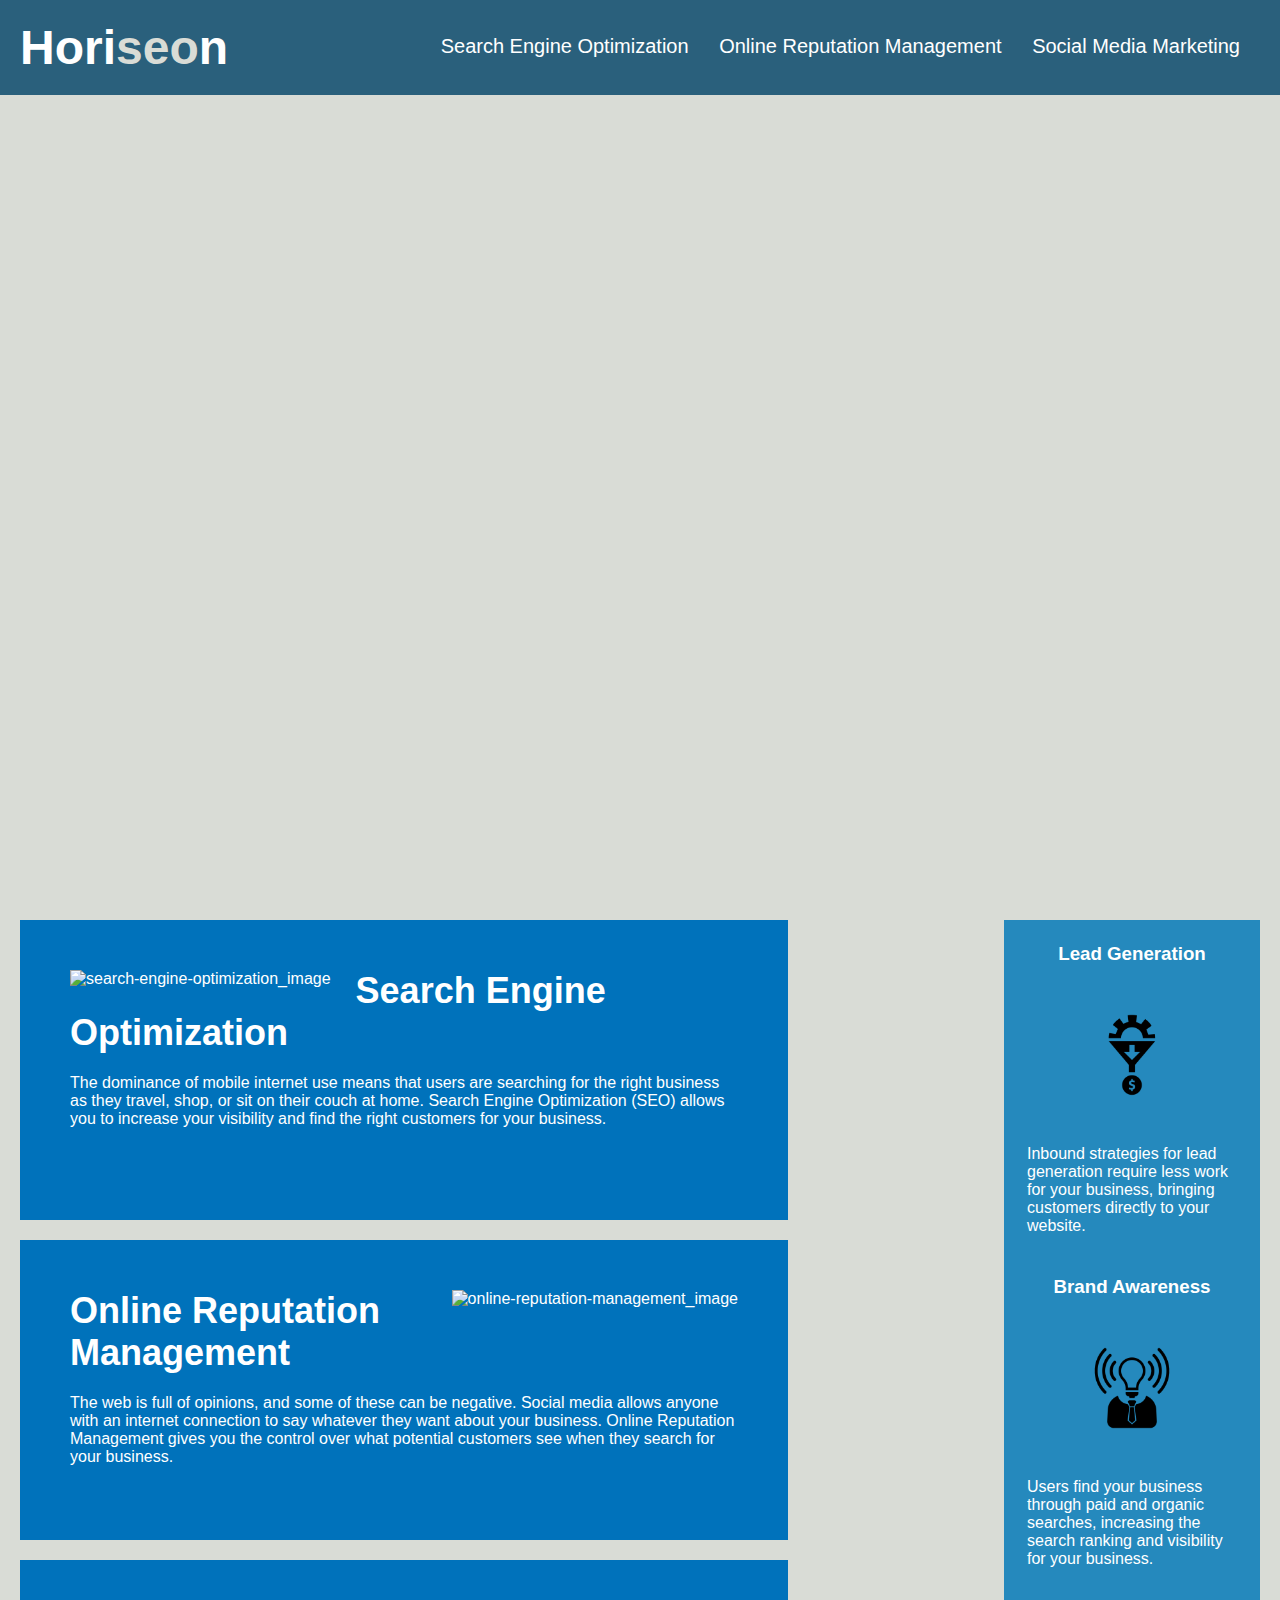
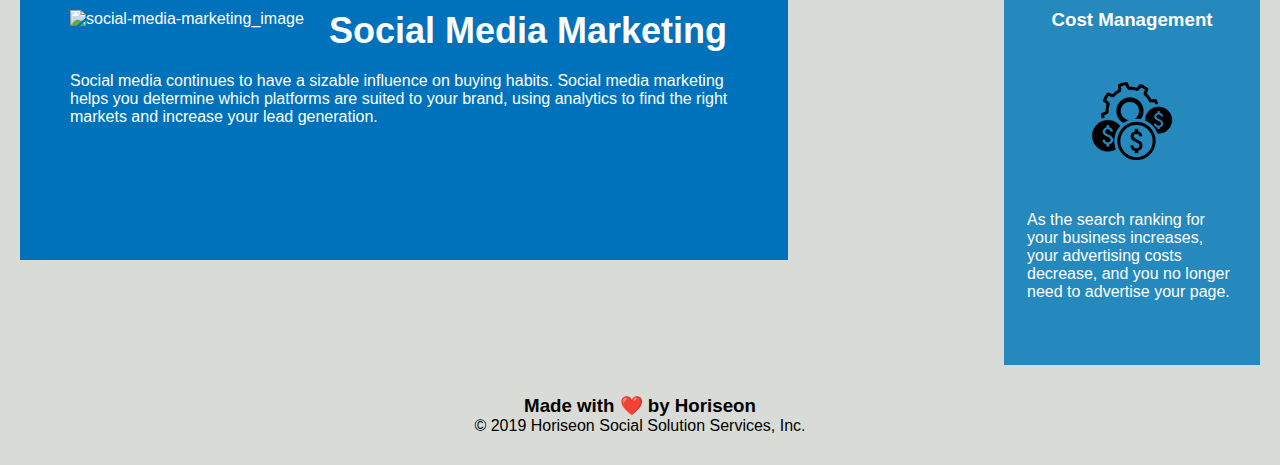
==== index.html @ a252b7dd "Successfullrearranged" ====
<!DOCTYPE html>
<html lang="en-us">

<head>
    <meta charset="UTF-8" />
    <link rel="stylesheet" href="./assets/css/style.css">
    <!--Updated the title of the page-->
    <title>Horiseon: Social Solution Services</title>
    <link rel="icon" href="./assets/images/logo.png"/>
</head>

<body>
    <section class="header">
        <!--Added the missing header tag-->
        <header>
            <!--Changed the span tag to h1 as span tag is non-Semantic as read in w3school-->
            <h1>Hori<h1 class="seo">seo</h1><h1>n</h1>
                <!--Added a class to this section-->
                <nav class="headerlinks">
                    <a href="#search-engine-optimization">Search Engine Optimization</a>
                    <a href="#online-reputation-management">Online Reputation Management</a>
                    <a href="#social-media-marketing">Social Media Marketing</a>
                <nav>
        </header>
    </section>
    <section class="hero"></section>
    <section class="content">
        <!--id was missing, hence it was not scrolling as per stockoverflow, 
                    href="#some-id" would scroll to an element on the current page-->
        <!--Added article tag-->
        <article id="search-engine-optimization" class="content-search-reputation-media">
            <!--Added the alt tag for image-->
            <img src="./assets/images/search-engine-optimization.jpg" alt="search-engine-optimization_image"
                class="float-left" />
            <h2>Search Engine Optimization</h2>
            <p>
                The dominance of mobile internet use means that users are searching for the right business as
                they travel, shop, or sit on their couch at home. Search Engine Optimization (SEO) allows you to
                increase your visibility and find the right customers for your business.
            </p>
        </article>
        <!--Added article tag-->
        <article id="online-reputation-management" class="content-search-reputation-media">
            <!--Add the alt tag for image-->
            <img src="./assets/images/online-reputation-management.jpg" alt="online-reputation-management_image"
                class="float-right" />
            <h2>Online Reputation Management</h2>
            <p>
                The web is full of opinions, and some of these can be negative. Social media allows anyone with
                an internet connection to say whatever they want about your business. Online Reputation
                Management gives you the control over what potential customers see when they search for your
                business.
            </p>
        </article>
        <!--Added article tag-->
        <article id="social-media-marketing" class="content-search-reputation-media">
            <!--Add the alt tag for image-->
            <img src="./assets/images/social-media-marketing.jpg" alt="social-media-marketing_image"
                class="float-left" />
            <h2>Social Media Marketing</h2>
            <p>
                Social media continues to have a sizable influence on buying habits. Social media marketing
                helps you determine which platforms are suited to your brand, using analytics to find the right
                markets and increase your lead generation.
            </p>
        </article>
    </section>
    <aside class="benefits">
        <!--From section tag changed to aside tag-->
        <aside class="benefitsections">
            <h3>Lead Generation</h3>
            <img src="./assets/images/lead-generation.png" />
            <p>
                Inbound strategies for lead generation require less work for your business, bringing customers
                directly to your website.
            </p>
        </aside>
        <aside class="benefitsections">
            <h3>Brand Awareness</h3>
            <img src="./assets/images/brand-awareness.png" />
            <p>
                Users find your business through paid and organic searches, increasing the search ranking and
                visibility for your business.
            </p>
        </aside>
        <aside class="benefitsections">
            <h3>Cost Management</h3>
            <img src="./assets/images/cost-management.png" />
            <p>
                As the search ranking for your business increases, your advertising costs decrease, and you no
                longer need to advertise your page.
            </p>
        </aside>
    </aside>
    <aside class="footer">
        <h3>Made with ❤️️ by Horiseon</h3>
        <p>
            &copy; 2019 Horiseon Social Solution Services, Inc.
        </p>
    </aside>
</body>

</html>
---- assets/css/style.css ----
* {
    box-sizing: border-box;
    padding: 0;
    margin: 0;
}

body {
    background-color: #d9dcd6;
}

.header {
    padding: 20px;
    font-family: 'Trebuchet MS', 'Lucida Sans Unicode', 'Lucida Grande', 'Lucida Sans', Arial, sans-serif;
    background-color: #2a607c;
    color: #ffffff;
}

.header h1 {
    display: inline-block;
    font-size: 48px;
}

/* Deleted the header h1 tags*/

.seo {
    color: #d9dcd6;
}

/*Changed the name headerlinks from header div*/
.headerlinks {
    padding-top: 15px;
    margin-right: 20px;
    float: right;
    font-family: 'Gill Sans', 'Gill Sans MT', Calibri, 'Trebuchet MS', sans-serif;
    font-size: 20px;
}
/*Deleted the properties added for ul and li as deleted the ul and li tags from html*/

a {
    color: #ffffff;
    text-decoration: none;
    display: inline-block;
    margin-left: 25px;
}

p {
    font-size: 16px;
}

.hero {
    height: 800px;
    width: 100%;
    margin-bottom: 25px;
    background-image: url("../images/digital-marketing-meeting.jpg");
    background-size: cover;
    background-position:center;
}

.float-left {
    float: left;
    margin-right: 25px;
}

.float-right {
    float: right;
    margin-left: 25px;
}

.content {
    width: 60%;
    display: inline-block;
    margin-left: 20px;
}
/*Changed the padding so that the grid aligns with the content grid*/
.benefits {
    margin-right: 20px;
    padding: 23px;
    clear: both;
    float: right;
    width: 20%;
    height: 100%;
    font-family: 'Gill Sans', 'Gill Sans MT', Calibri, 'Trebuchet MS', sans-serif;
    background-color: #2589bd;
}

/* Instead of 3 different blocks for h3, added under single block as the properties were same*/
.benefits h3{
    margin-bottom: 10px;
    text-align: center;
}
/* Instead of 3 different blocks for img, added under single block as the properties were same*/
.benefits img{
    display: block;
    margin: 10px auto;
    max-width: 160px;
}
 /*Combined all the sections Search Engine, Online reputation and Social Media under single block */
.benefitsections {
    margin-bottom: 41px;
    color: #ffffff;
}

.content-search-reputation-media {
    margin-bottom: 20px;
    padding: 50px;
    height: 300px;
    font-family: 'Gill Sans', 'Gill Sans MT', Calibri, 'Trebuchet MS', sans-serif;
    background-color: #0072bb;
    color: #ffffff;
}

.content-search-reputation-media img {
    max-height: 200px;
}

.content-search-reputation-media h2 {
    margin-bottom: 20px;
    font-size: 36px;
}

.footer {
    padding: 30px;
    clear: both;
    font-family: 'Trebuchet MS', 'Lucida Sans Unicode', 'Lucida Grande', 'Lucida Sans', Arial, sans-serif;
    text-align: center;
}

.footer h2 {
    font-size: 20px;
}
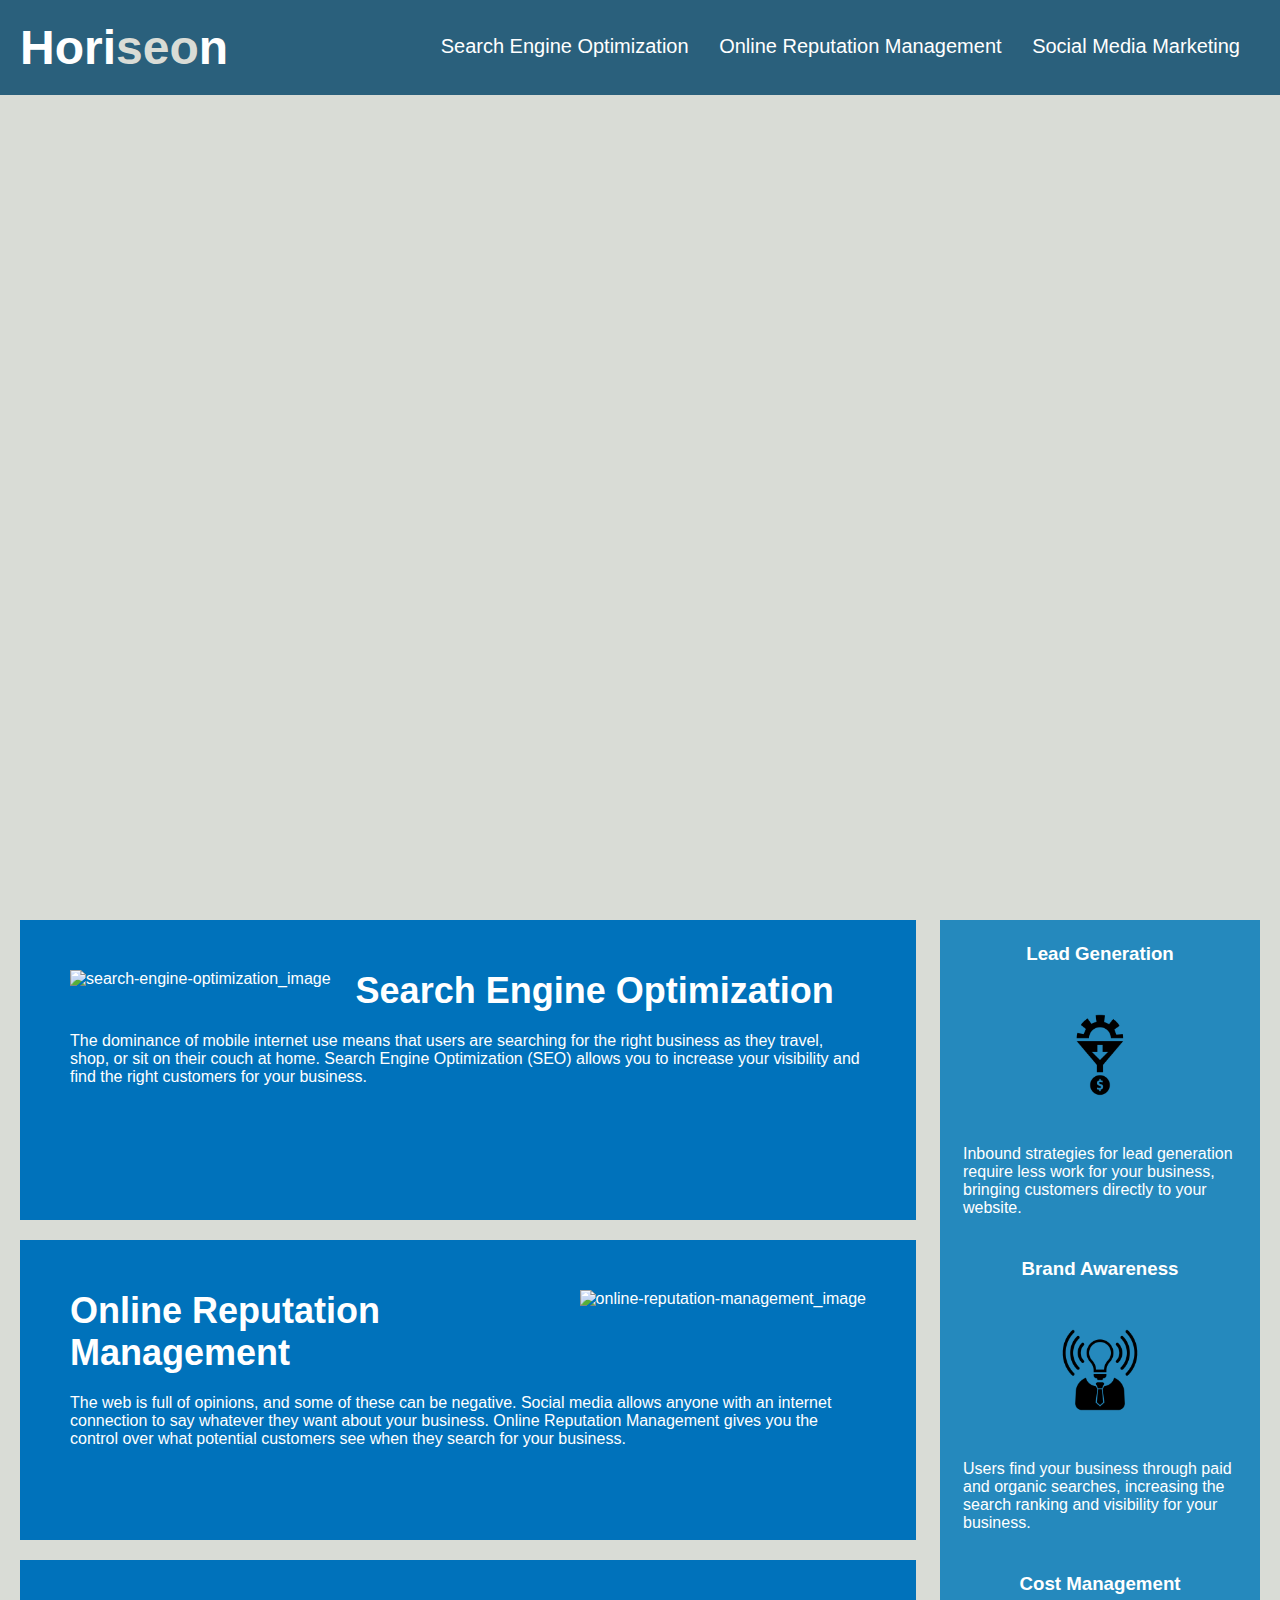
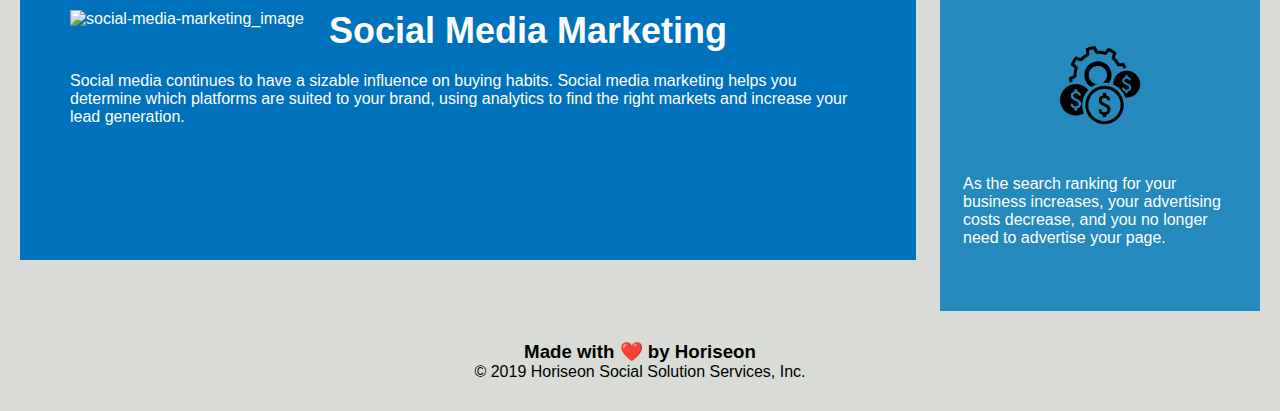
==== commit 43c4a69e: "Changes done successfully" ====
--- a/index.html
+++ b/index.html
@@ -69,7 +69,7 @@
         <!--From section tag changed to aside tag-->
         <aside class="benefitsections">
             <h3>Lead Generation</h3>
-            <img src="./assets/images/lead-generation.png" />
+            <img src="./assets/images/lead-generation.png" alt="lead-generation"/>
             <p>
                 Inbound strategies for lead generation require less work for your business, bringing customers
                 directly to your website.
@@ -77,7 +77,7 @@
         </aside>
         <aside class="benefitsections">
             <h3>Brand Awareness</h3>
-            <img src="./assets/images/brand-awareness.png" />
+            <img src="./assets/images/brand-awareness.png" alt="brand-awareness"/>
             <p>
                 Users find your business through paid and organic searches, increasing the search ranking and
                 visibility for your business.
@@ -85,7 +85,7 @@
         </aside>
         <aside class="benefitsections">
             <h3>Cost Management</h3>
-            <img src="./assets/images/cost-management.png" />
+            <img src="./assets/images/cost-management.png" alt="cost-management"/>
             <p>
                 As the search ranking for your business increases, your advertising costs decrease, and you no
                 longer need to advertise your page.
--- a/assets/css/style.css
+++ b/assets/css/style.css
@@ -67,7 +67,7 @@
 }
 
 .content {
-    width: 60%;
+    width: 70%;
     display: inline-block;
     margin-left: 20px;
 }
@@ -77,7 +77,7 @@
     padding: 23px;
     clear: both;
     float: right;
-    width: 20%;
+    width: 25%;
     height: 100%;
     font-family: 'Gill Sans', 'Gill Sans MT', Calibri, 'Trebuchet MS', sans-serif;
     background-color: #2589bd;
